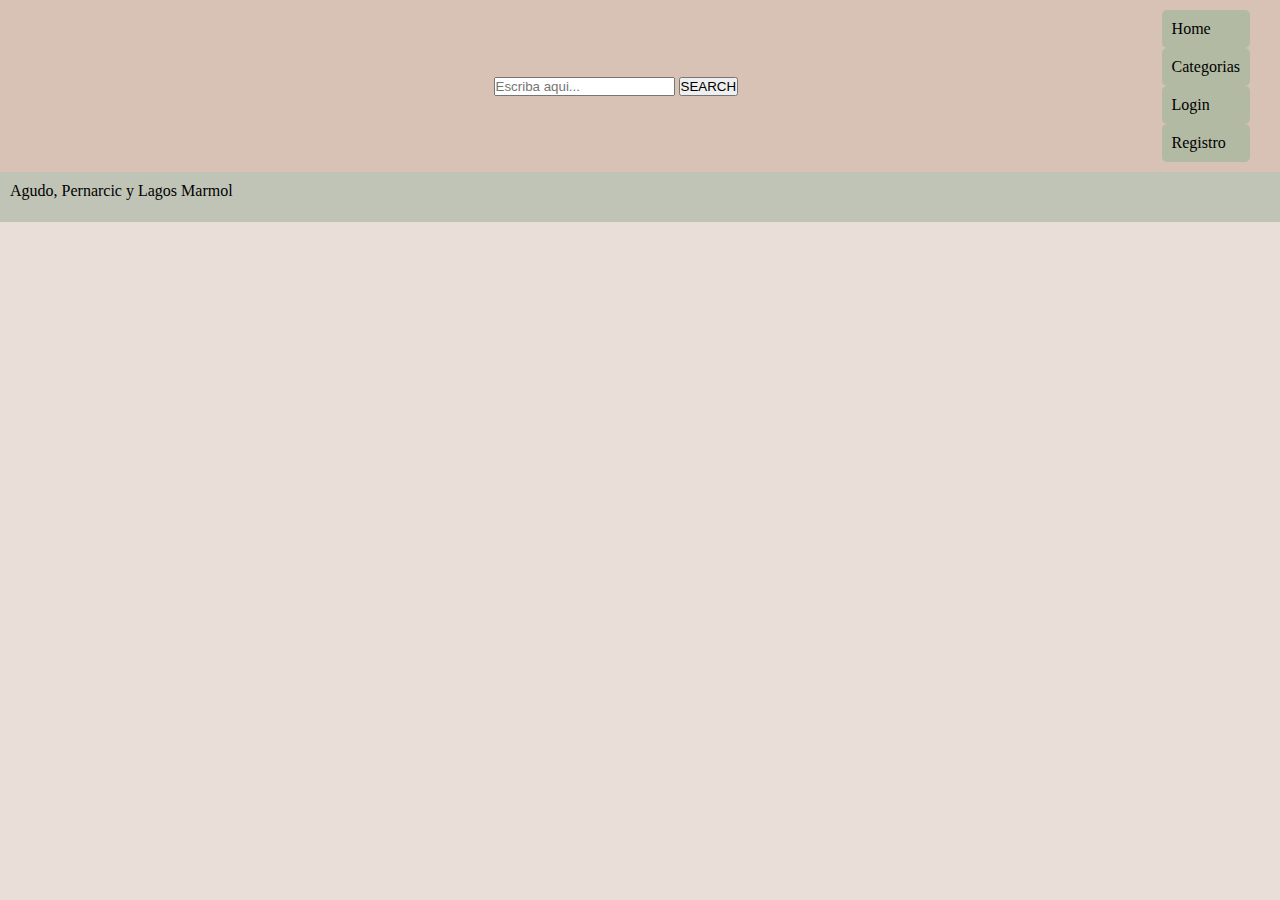
==== categorias.html @ 9627196a "modificaciones en css y java de categories" ====
<!DOCTYPE html>
<html lang="en">
<head>
    <meta charset="UTF-8">
    <meta name="viewport" content="width=device-width, initial-scale=1.0">
    <title>Categorias</title>
    <link rel="stylesheet" href="./css/style.css">
</head>
<body>
    <header>
        <img src="" alt="" class="logo">
        <form action="" method="GET">
            <input type="text" name="q" placeholder="Escriba aqui...">
            <button type="submit"> SEARCH</button>

        </form>
        <nav>
            <ul>
                <li class="navh"><a href="./home.html">Home</a></li>
                <li class="navh"><a href="./categorias.html">Categorias</a></li>
                <li class="navh"><a href="./login.html">Login</a></li>
                <li class="navh"><a href="./registro.html">Registro</a></li>
            </ul>
        </nav>
    </header>
    <main>
        <section class="categoriasht">

        </section>
        <section class="recetaht">

        </section>
    </main>
    <footer>
    <p>Agudo, Pernarcic y Lagos Marmol</p>
    </footer>
    <script src="./js/categories.js"></script>
</body>
</html>
---- css/style.css ----
*{
    box-sizing: border-box;
    padding: 0px;
    margin: 0px;
}
header{
    display: flex;
    justify-content: space-between;
    align-items: center; 
    padding: 10px 20px; 
    background-color: #D8C2B5; 
}

.logo{
    margin-left: 30px;
    margin-right: 30px;
    height: 80px;
    border-radius: 50px;
    margin-bottom: 8px;
}

.ul_navegador{
    display: flex;
    justify-content: space-between;
    margin-left: 30px;
    margin-right: 30px;
    gap: 20px;
}
.navh{
    flex-direction: row;
    margin-left: 10px;
    margin-right: 10px;
    list-style: none;
    padding: 10px;
    border-radius: 5px;
    background-color: #b3baa3 ;
    
}
.data-recipie :hover{
    font-weight: bold;
    color: #7a826a;
}
.section_main{
    display: flex;
    justify-content: space-between;
    flex-wrap: wrap;
}
.art_receta{
    flex-direction: row;
    width: 15%;
    margin: 15px;
    background-color: #D8C2B5;
    padding: 10px;
    border-radius: 5px;
}
.img_receta{
    height: 200px;
}
body{
    background-color: #EADFD8;
}
a{
    color: black;
    text-decoration: none;
}
footer{
    background-color: #C0C4B6;
    height: 50px;
    padding: 10px;
}
.pf{
    text-align: center;
}
.section_header{
    display: flex;
    justify-content: space-between;
    flex-direction: row;
}
.cajah1{
    display: flex;
    align-self: flex-end;
    align-items: center;
}
.cajah2{
    display: flex;
    align-self: flex-end;
}
.navegador{
    align-self: center;
    margin-top: 20px;
}
.load-more{
    background-color: #D8C2B5;
    border: none;
    border-radius: 50px;
    padding: 12px 24px; 
    font-weight: bold;
    font-size: 14px;
    margin: 10px;

}
.section_detaller{
    display: flex;
    flex-direction: column; 
    align-items: center;
    gap: 10px; 
    margin: 140px; 
    width: 80%; 
    padding: 5px;
    
}
.recipe-image {
    max-width: 50%; 
    height: auto; 
    border-radius: 10px;
}
.art_detalle {
    background-color: #fff6f4;
    padding: 20px;
    border-radius: 8px;
    width: 100%;
    max-width: 800px;
}

.recipe-title {
    font-size: 20px;
    color: #4a4646;
    text-align: center;
}

.recipe-image {
    width: 100%;
    max-width: 500px;
    height: auto;
    border-radius: 8px;
    margin-bottom: 20px;
    margin-left: 20%;
    margin-top: 5%;
}

.recipe-cooking-time,
.recipe-instructions {
    font-size: 14px;
    margin-bottom: 15px;
}

.recipe-categories {
    list-style: none;
    padding: 0;
}

.recipe-categories li {
    margin-bottom: 10px;
}

.recipe-categories li a {
    color: #4C4C4C;
    text-decoration: none;
    font-size: 10px;
    font-weight: bold;
}

.main_login{
    display: flex;
    justify-content: center;
    align-items: center;
    height: 680px;
}
.section_form{
    background-color: #aeafb1;
    padding: 50px;
    width: 300px;
    height: 200px;
    border: 2px rgb(129, 122, 122) solid;
    border-radius: 30px;
}
.main_home{
    display: flex;
    justify-content: center;
    align-items: center;
    flex-direction: column;
    padding: 20px;
}

.categoriasht ul {
    display: flex;
    flex-wrap: wrap;
    gap: 20px;
    justify-content: center;
    padding: 10px;
}

.categoriasht li {
    background-color: #fff6f4;
    padding: 15px 20px;
    border-radius: 8px;
    text-align: center;
    max-width: 200px;
    flex-direction: column;
}

.categoriasht li:hover {
    color: #b3baa3;
}

.categoriasht a {
    color: #333;
    display: block;
    text-align: center;
}

.detalle_categories {
    display: flex;
    flex-wrap: wrap;
    gap: 20px;
    justify-content: center;
    padding: 10px;
}


@media(max-width: 420px){
    body{
        width: 420px;
    }
    .art_receta{
        display: flex;
        flex-direction: column;
        width: 50%;
        align-self: center;
        
    }
    .ul_navegador{
        display: flex;
        flex-direction: column;
        align-items: center;
        padding: 0;
        margin: 0;
        list-style: none;
     
    }
    .section_header{
        display: flex;
        flex-direction: column;
    }
    header{
        height: auto;
    }
    .navh{
        margin-top: 10px;
        margin-bottom: 10px;
    }
    .caja1{
        align-self: center;
    }
    .caja2{
        align-self: center;
    }
    }
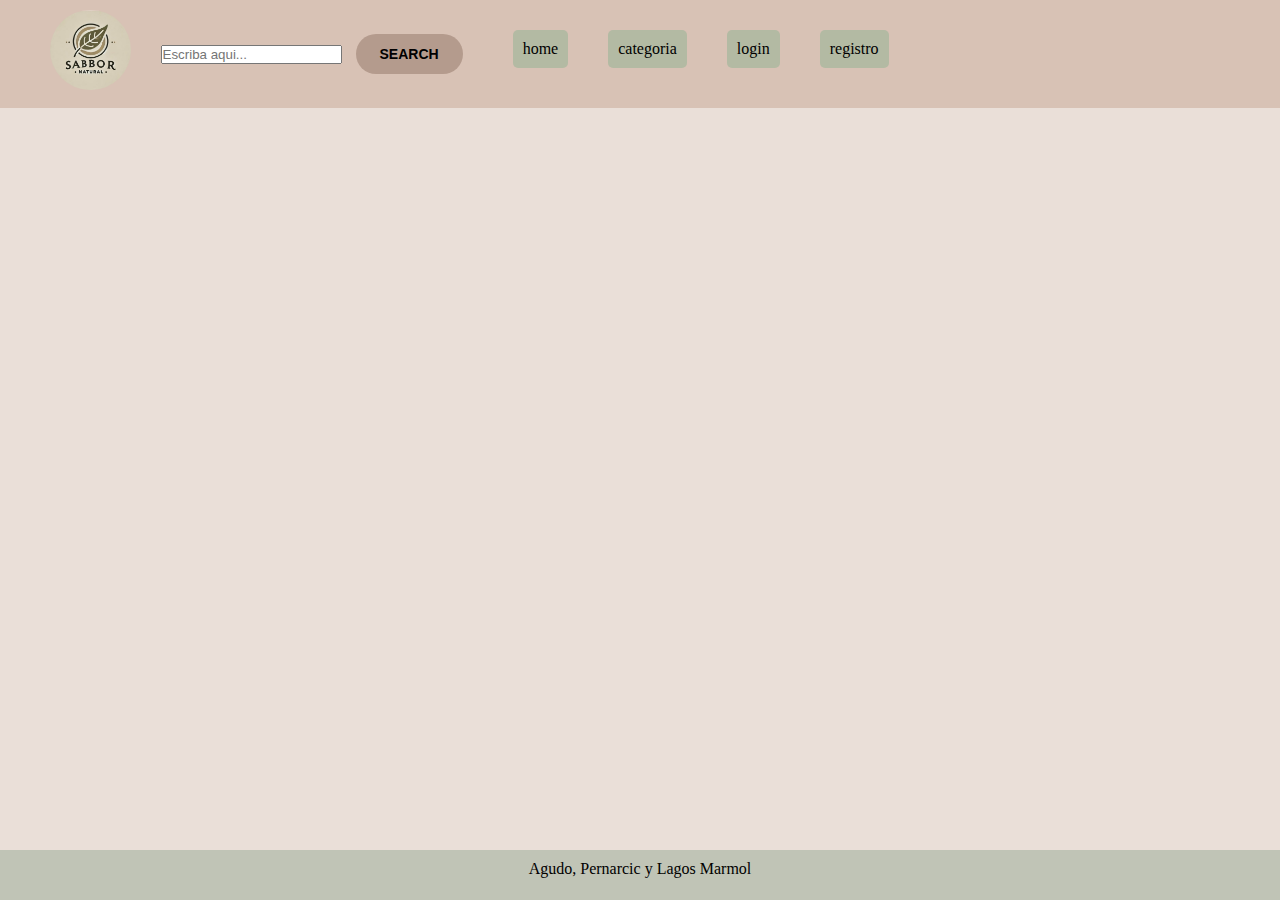
==== commit 1e5259c3: "correccion de css general" ====
--- a/categorias.html
+++ b/categorias.html
@@ -8,20 +8,31 @@
 </head>
 <body>
     <header>
-        <img src="" alt="" class="logo">
-        <form action="" method="GET">
-            <input type="text" name="q" placeholder="Escriba aqui...">
-            <button type="submit"> SEARCH</button>
+        <section class="section_header">
+            <div class="caja1">
+                <div class="cajah1">
+                    <img src="./img/img_logo_tp.jpg" alt="logo" class="logo">
+                </div>
+                <div class="cajah2">
+                    <form action="resultado.html" method="GET">
+                    <input type="text" name="q" placeholder="Escriba aqui...">
+                    <button type="submit" class="boton_search"> SEARCH</button>
+                    </form>
+                </div>
 
-        </form>
-        <nav>
-            <ul>
-                <li class="navh"><a href="./home.html">Home</a></li>
-                <li class="navh"><a href="./categorias.html">Categorias</a></li>
-                <li class="navh"><a href="./login.html">Login</a></li>
-                <li class="navh"><a href="./registro.html">Registro</a></li>
-            </ul>
-        </nav>
+            
+            </div>
+            <div class="caja2">
+            <nav class="navegador">
+                <ul class="ul_navegador">
+                    <li class="navh"><a href="./home.html">home</a></li>
+                    <li class="navh"><a href="./categorias.html">categoria</a></li>
+                    <li class="navh"><a href="./login.html">login</a></li>
+                    <li class="navh"><a href="./registro.html">registro</a></li>
+                 </ul>
+            </nav>
+            </div>
+        </section>
     </header>
     <main>
         <section class="categoriasht">
@@ -32,7 +43,7 @@
         </section>
     </main>
     <footer>
-    <p>Agudo, Pernarcic y Lagos Marmol</p>
+    <p class="pf">Agudo, Pernarcic y Lagos Marmol</p>
     </footer>
     <script src="./js/categories.js"></script>
 </body>
--- a/css/style.css
+++ b/css/style.css
@@ -2,6 +2,12 @@
     box-sizing: border-box;
     padding: 0px;
     margin: 0px;
+}
+body {
+    display: flex;
+    flex-direction: column; 
+    min-height: 100vh;
+    justify-content: space-between;
 }
 header{
     display: flex;
@@ -33,20 +39,34 @@
     list-style: none;
     padding: 10px;
     border-radius: 5px;
-    background-color: #b3baa3 ;
+    background-color: #b3baa3;
     
 }
+.data-recipiea{
+    font-weight: bold;
+    color: #8f9878;
+}
 .data-recipie :hover{
     font-weight: bold;
-    color: #7a826a;
+    color: #87898d;
 }
 .section_main{
     display: flex;
     justify-content: space-between;
     flex-wrap: wrap;
 }
+.search-results{
+    display: flex;
+    flex-direction: row;
+    justify-content: center;
+    align-items: center;
+    height: auto;
+    width: 100%;
+    flex-wrap: wrap;
+}
 .art_receta{
-    flex-direction: row;
+    display: flex;
+    flex-direction: column;
     width: 15%;
     margin: 15px;
     background-color: #D8C2B5;
@@ -70,12 +90,17 @@
 }
 .pf{
     text-align: center;
+
 }
 .section_header{
     display: flex;
     justify-content: space-between;
     flex-direction: row;
 }
+.caja1{
+    display: flex;
+    flex-direction: row;
+}
 .cajah1{
     display: flex;
     align-self: flex-end;
@@ -83,7 +108,8 @@
 }
 .cajah2{
     display: flex;
-    align-self: flex-end;
+    align-items: center;
+    justify-content: center;
 }
 .navegador{
     align-self: center;
@@ -97,7 +123,16 @@
     font-weight: bold;
     font-size: 14px;
     margin: 10px;
-
+    
+}
+.boton_search{
+    background-color: #b49b8d;
+    border: none;
+    border-radius: 50px;
+    padding: 12px 24px; 
+    font-weight: bold;
+    font-size: 14px;
+    margin: 10px;
 }
 .section_detaller{
     display: flex;
@@ -113,6 +148,8 @@
     max-width: 50%; 
     height: auto; 
     border-radius: 10px;
+    align-self: center;
+    
 }
 .art_detalle {
     background-color: #fff6f4;
@@ -120,6 +157,9 @@
     border-radius: 8px;
     width: 100%;
     max-width: 800px;
+    display: flex;
+    justify-content: center;
+    flex-direction: column;
 }
 
 .recipe-title {
@@ -128,16 +168,22 @@
     text-align: center;
 }
 
-.recipe-image {
-    width: 100%;
-    max-width: 500px;
-    height: auto;
-    border-radius: 8px;
-    margin-bottom: 20px;
-    margin-left: 20%;
-    margin-top: 5%;
-}
-
+.main_d_cat{
+    display: flex;
+    align-items: center;
+    justify-content: center;
+}
+.ulp{
+    display: flex;
+    align-items: center;
+    justify-content: center;
+    flex-direction: column;
+}
+.main_resultados{
+    display: flex;
+    justify-content: center;
+    align-items: center;
+}
 .recipe-cooking-time,
 .recipe-instructions {
     font-size: 14px;
@@ -168,18 +214,81 @@
 }
 .section_form{
     background-color: #aeafb1;
-    padding: 50px;
+   display: flex;
+   align-items: center;
+   justify-content: center;
     width: 300px;
     height: 200px;
     border: 2px rgb(129, 122, 122) solid;
     border-radius: 30px;
 }
-.main_home{
-    display: flex;
-    justify-content: center;
-    align-items: center;
-    flex-direction: column;
-    padding: 20px;
+
+.form-container{
+  background:#aeafb1;
+  padding: 20px 30px;
+  border: 2px rgb(129, 122, 122) solid;
+  border-radius: 8px;
+  box-shadow: 0 4px 10px rgba(0, 0, 0, 0.1);
+  width: 100%;
+  max-width: 400px;
+  text-align: center;
+  display: flex;
+  justify-content: center;
+  align-items: center;
+}
+
+.main_registro{
+    display: flex;
+    align-items: center;
+    justify-content: center;
+}
+.h2reg {
+    margin-bottom: 20px;
+}
+      
+label {
+    display: block;
+    margin: 10px 0 5px;
+}
+      
+input[type="email"],
+input[type="password"] {
+    width: 100%;
+    padding: 10px;
+    margin-bottom: 10px;
+    border: 1px solid #ccc;
+    border-radius: 4px;
+}
+      
+.checkbox-container {
+    display: flex;
+    align-items: center;
+    margin-bottom: 15px;
+}
+      
+.checkbox-container label {
+    margin-left: 5px;
+}
+      
+.buttreg {
+    background-color: #007bff;
+    color: #fff;
+    border: none;
+    padding: 10px 20px;
+    border-radius: 4px;
+    cursor: pointer;
+    width: 100%;
+}
+      
+button:hover {
+    background-color: #0056b3;
+}
+      
+.error-message {
+    color: red;
+    font-size: 12px;
+    margin: 0;
+    height: 14px;
 }
 
 .categoriasht ul {
@@ -197,6 +306,7 @@
     text-align: center;
     max-width: 200px;
     flex-direction: column;
+    list-style: none;
 }
 
 .categoriasht li:hover {
@@ -215,6 +325,27 @@
     gap: 20px;
     justify-content: center;
     padding: 10px;
+}
+.detll_cate{
+    flex-direction: row;
+    width: 50%;
+    margin: 40px;
+    background-color: #D8C2B5;
+    padding: 10px;
+    border-radius: 5px;
+   
+}
+.h1_detalle{
+    text-align: center;
+}
+.img_detalle{
+    height: 400px;
+    margin-left: 50px;
+    margin-bottom: 15px;
+    margin-top: 15px;
+}
+.detall_cate p{
+    margin-top: 15px;
 }
 
 
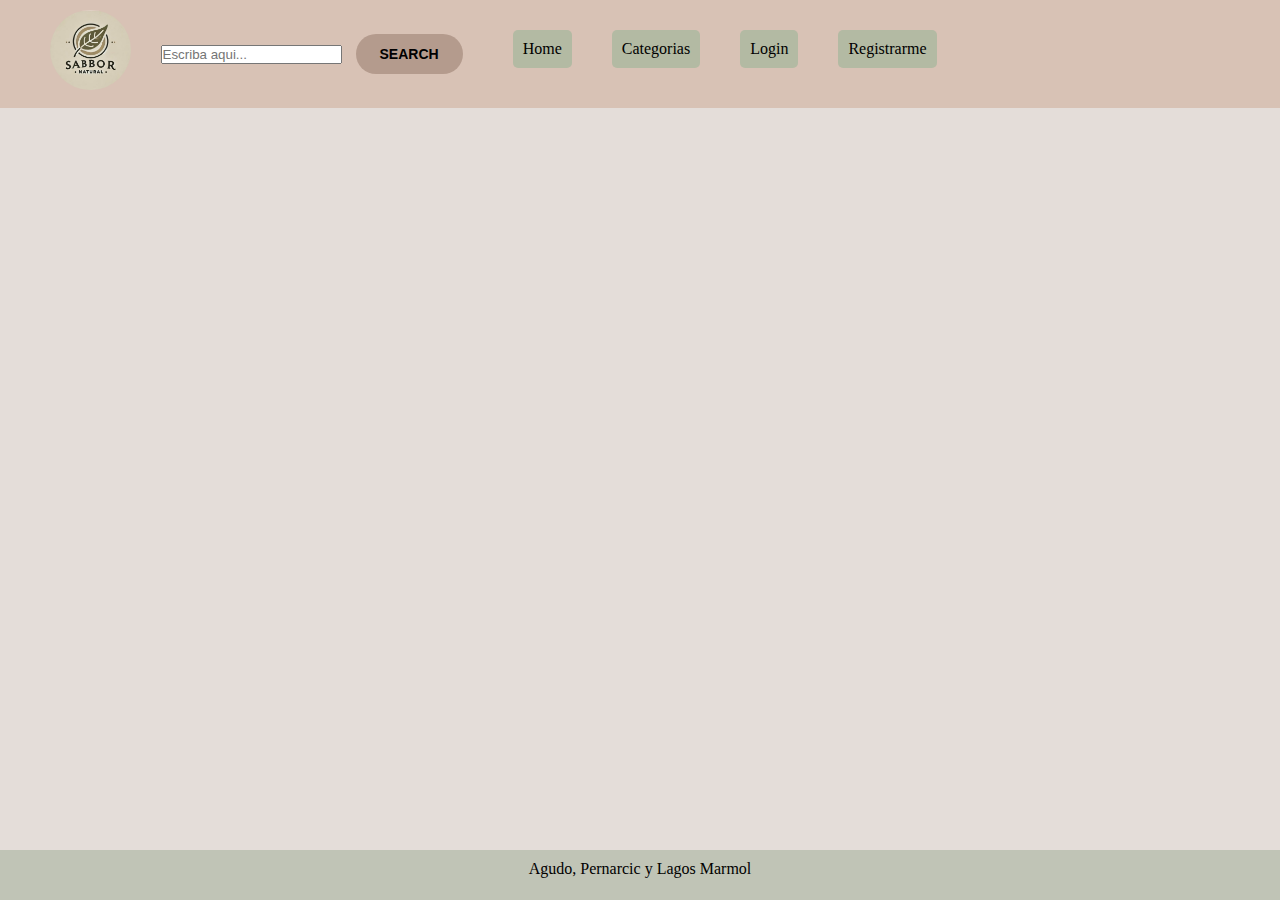
==== commit 85951e15: "cambios en css, y html para navegador" ====
--- a/categorias.html
+++ b/categorias.html
@@ -25,10 +25,10 @@
             <div class="caja2">
             <nav class="navegador">
                 <ul class="ul_navegador">
-                    <li class="navh"><a href="./home.html">home</a></li>
-                    <li class="navh"><a href="./categorias.html">categoria</a></li>
-                    <li class="navh"><a href="./login.html">login</a></li>
-                    <li class="navh"><a href="./registro.html">registro</a></li>
+                    <li class="navh"><a href="./home.html">Home</a></li>
+                    <li class="navh"><a href="./categorias.html">Categorias</a></li>
+                    <li class="navh"><a href="./login.html">Login</a></li>
+                    <li class="navh"><a href="./registro.html">Registrarme</a></li>
                  </ul>
             </nav>
             </div>
--- a/css/style.css
+++ b/css/style.css
@@ -77,7 +77,7 @@
     height: 200px;
 }
 body{
-    background-color: #EADFD8;
+    background-color: #e4ddd9;
 }
 a{
     color: black;
@@ -321,28 +321,33 @@
 
 .detalle_categories {
     display: flex;
-    flex-wrap: wrap;
-    gap: 20px;
-    justify-content: center;
-    padding: 10px;
+    flex-wrap: wrap; 
+    gap: 20px; 
+    justify-content: center; 
+    align-items: stretch;
+    padding: 20px;
 }
 .detll_cate{
-    flex-direction: row;
-    width: 50%;
-    margin: 40px;
+    display: flex;
+    flex-direction: column; 
+    max-width: 400px; 
+    margin: 10px; 
     background-color: #D8C2B5;
-    padding: 10px;
-    border-radius: 5px;
+    padding: 15px;
+    border-radius: 8px;
    
 }
 .h1_detalle{
     text-align: center;
 }
+
 .img_detalle{
-    height: 400px;
-    margin-left: 50px;
     margin-bottom: 15px;
     margin-top: 15px;
+    width: 80%; 
+    height: 300px;  
+    border-radius: 8px; 
+    margin-left: 38px;
 }
 .detall_cate p{
     margin-top: 15px;
@@ -386,4 +391,8 @@
     .caja2{
         align-self: center;
     }
-    }+    .detll_cate {
+        flex-basis: 100%; 
+        max-width: none;
+    }
+}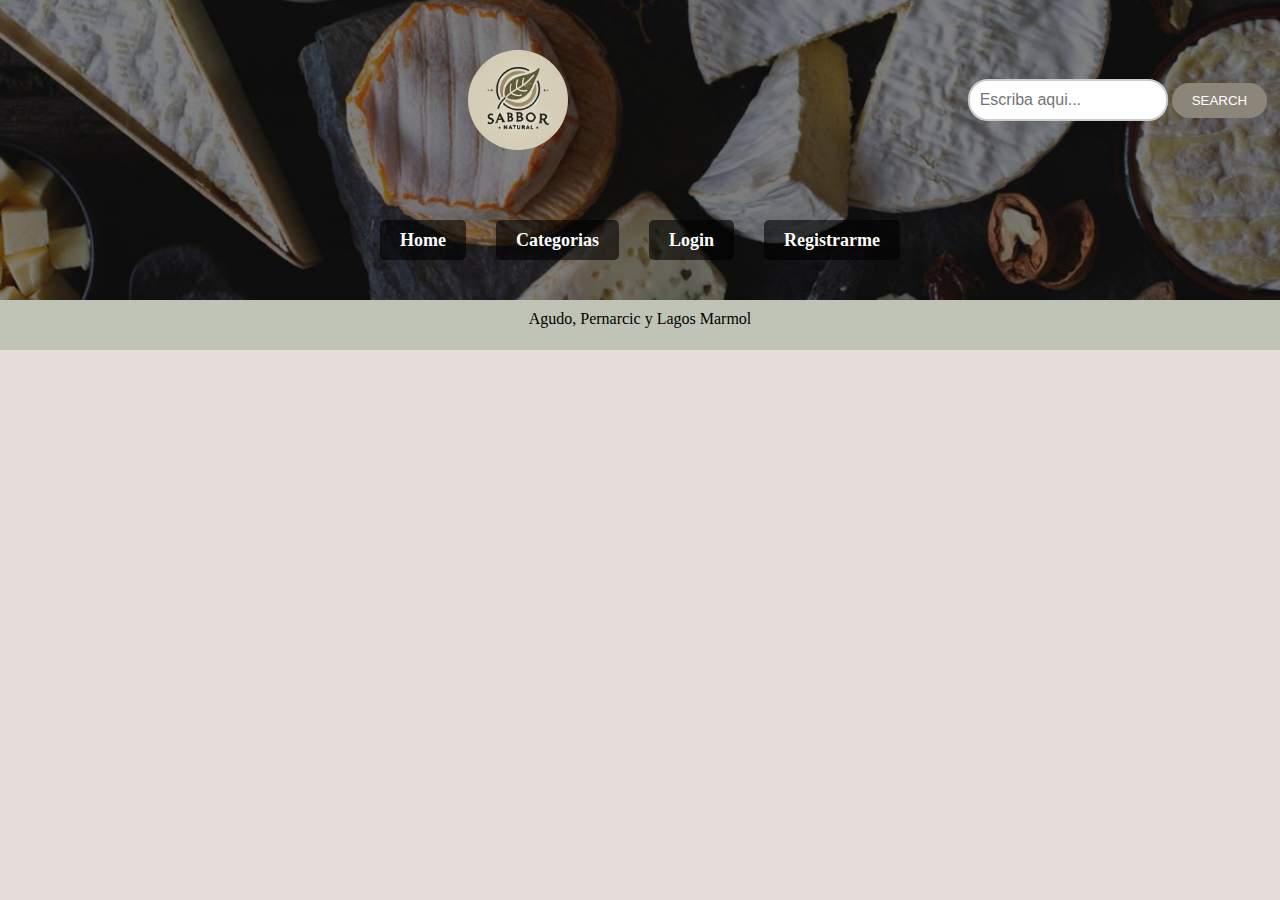
==== commit b1e233a2: "Header nuevo para detalle recetas y categorias" ====
--- a/categorias.html
+++ b/categorias.html
@@ -7,32 +7,26 @@
     <link rel="stylesheet" href="./css/style.css">
 </head>
 <body>
-    <header>
-        <section class="section_header">
-            <div class="caja1">
-                <div class="cajah1">
-                    <img src="./img/img_logo_tp.jpg" alt="logo" class="logo">
-                </div>
-                <div class="cajah2">
-                    <form action="resultado.html" method="GET">
-                    <input type="text" name="q" placeholder="Escriba aqui...">
-                    <button type="submit" class="boton_search"> SEARCH</button>
-                    </form>
-                </div>
-
-            
+    <header class="headercorto">
+        <div class="cont_navl">
+            <img src="./img/img_logo_tp.jpg" alt="logo" class="logo">
+    
+            <div class="cajah2">
+                <form action="resultado.html" method="GET">
+                <input class="boton_texto" type="text" name="q" placeholder="Escriba aqui...">
+                <button type="submit" class="boton_search"> SEARCH</button>
+                </form>
             </div>
-            <div class="caja2">
-            <nav class="navegador">
-                <ul class="ul_navegador">
-                    <li class="navh"><a href="./home.html">Home</a></li>
-                    <li class="navh"><a href="./categorias.html">Categorias</a></li>
-                    <li class="navh"><a href="./login.html">Login</a></li>
-                    <li class="navh"><a href="./registro.html">Registrarme</a></li>
-                 </ul>
-            </nav>
-            </div>
-        </section>
+         </div>
+    
+         <nav class="navegador">
+            <ul class="ul_navegador">
+                <li class="navh"><a href="./home.html">Home</a></li>
+                <li class="navh"><a href="./categorias.html">Categorias</a></li>
+                <li class="navh"><a href="./login.html">Login</a></li>
+                <li class="navh"><a href="./registro.html">Registrarme</a></li>
+             </ul>
+        </nav>
     </header>
     <main>
         <section class="categoriasht">
--- a/css/style.css
+++ b/css/style.css
@@ -3,44 +3,100 @@
     padding: 0px;
     margin: 0px;
 }
-body {
-    display: flex;
-    flex-direction: column; 
-    min-height: 100vh;
-    justify-content: space-between;
-}
+
 header{
-    display: flex;
-    justify-content: space-between;
+    height: 800px; 
+    width: 100%;
+    display: flex;
+    flex-direction: column;
+    align-items: center;
+    justify-content: flex-start; 
+    gap: 80px;
+    background-image: url("../img/quesos.jpg"); 
+    background-size: cover;
+    background-position: center;
+}
+.headercorto{
+    height: 300px; 
+    width: 100%;
+    display: flex;
+    align-items: center;
+    justify-content: center;
+    background-image: url('../img/quesos.jpg'); 
+    background-size: cover;
+    background-position: center;
+    background-repeat: no-repeat;
+}
+.logo{
+    width: 100px;
+    height: 100px;
+    border-radius: 50%;
+}
+.cont_navl{
+    display: flex;
     align-items: center; 
-    padding: 10px 20px; 
-    background-color: #D8C2B5; 
-}
-
-.logo{
-    margin-left: 30px;
-    margin-right: 30px;
-    height: 80px;
-    border-radius: 50px;
-    margin-bottom: 8px;
-}
-
-.ul_navegador{
-    display: flex;
-    justify-content: space-between;
-    margin-left: 30px;
-    margin-right: 30px;
-    gap: 20px;
-}
-.navh{
+    justify-content: flex-end;
     flex-direction: row;
-    margin-left: 10px;
-    margin-right: 10px;
+    gap: 400px;
+    width: 98%; 
+}
+.navegador {
+    display: flex; 
+    align-items: center;
+}
+
+.ul_navegador {
+    display: flex;
+    gap: 30px;
     list-style: none;
-    padding: 10px;
+}
+
+.ul_navegador .navh a {
+    text-decoration: none;
+    color: white;
+    font-size: 18px;
+    font-weight: bold;
+    background-color: rgba(0, 0, 0, 0.6);
+    padding: 10px 20px;
     border-radius: 5px;
-    background-color: #b3baa3;
-    
+}
+
+.ul_navegador .navh a:hover {
+    background-color: #D8C2B5;
+}
+#titulo {
+    font-weight: bold;
+    text-align: center;
+    margin-top: 10%;
+    color: #f3e9e4;
+    font-size: 90px;
+    font-family: 'Roboto', sans-serif;
+    font-weight: 900;
+}
+.cajah2 {
+    display: flex;
+    justify-content: center;
+    gap: 10px;
+} 
+.boton_texto {
+    padding: 10px;
+    border: 2px solid #ccc;
+    border-radius: 20px;
+    outline: none;
+    font-size: 16px;
+    width: 200px;
+}
+
+.boton_search {
+    padding: 10px 20px;
+    background-color: #8c8579;
+    color: white;
+    border: none;
+    border-radius: 20px;
+}
+
+.boton_search:hover {
+    background-color: #6c6154;
 }
 .data-recipiea{
     font-weight: bold;
@@ -67,6 +123,7 @@
 .art_receta{
     display: flex;
     flex-direction: column;
+    height: 325px;
     width: 15%;
     margin: 15px;
     background-color: #D8C2B5;
@@ -83,6 +140,8 @@
     color: black;
     text-decoration: none;
 }
+
+
 footer{
     background-color: #C0C4B6;
     height: 50px;
@@ -91,30 +150,10 @@
 .pf{
     text-align: center;
 
-}
-.section_header{
-    display: flex;
-    justify-content: space-between;
-    flex-direction: row;
-}
-.caja1{
-    display: flex;
-    flex-direction: row;
-}
-.cajah1{
-    display: flex;
-    align-self: flex-end;
-    align-items: center;
-}
-.cajah2{
-    display: flex;
-    align-items: center;
-    justify-content: center;
-}
-.navegador{
-    align-self: center;
-    margin-top: 20px;
-}
+
+}
+
+
 .load-more{
     background-color: #D8C2B5;
     border: none;
@@ -125,7 +164,8 @@
     margin: 10px;
     
 }
-.boton_search{
+
+.boton_enviar{
     background-color: #b49b8d;
     border: none;
     border-radius: 50px;
@@ -134,6 +174,16 @@
     font-size: 14px;
     margin: 10px;
 }
+.boton_registrarse{
+    background-color: #b49b8d;
+    border: none;
+    border-radius: 50px;
+    padding: 12px 24px; 
+    font-weight: bold;
+    font-size: 14px;
+    margin: 10px;
+}
+
 .section_detaller{
     display: flex;
     flex-direction: column; 
@@ -167,7 +217,9 @@
     color: #4a4646;
     text-align: center;
 }
-
+.cargarmas{
+    margin-bottom:20px;
+}
 .main_d_cat{
     display: flex;
     align-items: center;
@@ -183,6 +235,7 @@
     display: flex;
     justify-content: center;
     align-items: center;
+    flex-direction: column;
 }
 .recipe-cooking-time,
 .recipe-instructions {
@@ -215,10 +268,12 @@
 .section_form{
     background-color: #aeafb1;
    display: flex;
+   flex-direction: column;
    align-items: center;
    justify-content: center;
     width: 300px;
-    height: 200px;
+    height: auto;
+    padding: 10px;
     border: 2px rgb(129, 122, 122) solid;
     border-radius: 30px;
 }
@@ -242,6 +297,12 @@
     align-items: center;
     justify-content: center;
 }
+.main_home{
+    display: flex;
+    flex-direction: column;
+    align-items: center;
+    justify-content: center;
+}
 .h2reg {
     margin-bottom: 20px;
 }
@@ -353,46 +414,57 @@
     margin-top: 15px;
 }
 
-
-@media(max-width: 420px){
-    body{
-        width: 420px;
-    }
-    .art_receta{
+@media (max-width: 420px) {
+    body {
+        max-width: 100%; 
+        margin: 0;
+        padding: 0;
+    }
+
+    .art_receta {
         display: flex;
         flex-direction: column;
-        width: 50%;
-        align-self: center;
-        
-    }
-    .ul_navegador{
+        width: 80%; 
+        max-width: 300px;
+        align-self: center; 
+        text-align: center; 
+        margin: 10px auto; 
+    }
+
+    .img_receta{
+        width: 100%;
+        border-radius: 10px; 
+        margin-bottom: 10px;
+    }
+
+    .ul_navegador {
         display: flex;
         flex-direction: column;
         align-items: center;
+        gap: 10px; 
+        list-style: none;
+        margin: 0;
         padding: 0;
-        margin: 0;
-        list-style: none;
-     
-    }
-    .section_header{
+    }
+
+    .section_header {
         display: flex;
         flex-direction: column;
-    }
-    header{
-        height: auto;
-    }
-    .navh{
+        align-items: center;
+    }
+
+    .navh {
         margin-top: 10px;
         margin-bottom: 10px;
     }
-    .caja1{
+
+    .caja1, .caja2 {
         align-self: center;
     }
-    .caja2{
-        align-self: center;
-    }
+
     .detll_cate {
-        flex-basis: 100%; 
+        flex-basis: 100%;
         max-width: none;
+        text-align: center;
     }
 }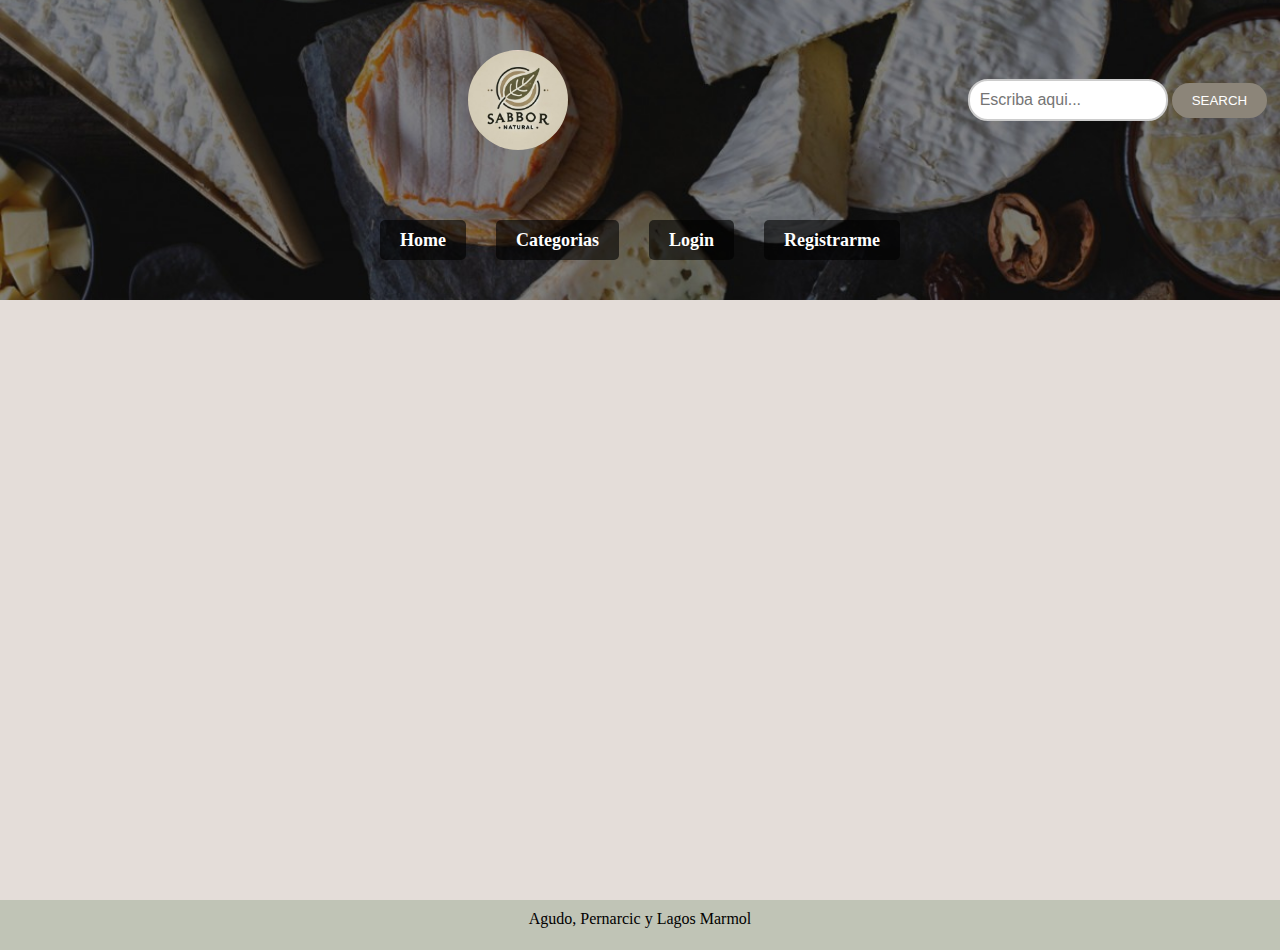
==== commit 5d6ec77c: "modificaciones en css categorias" ====
--- a/categorias.html
+++ b/categorias.html
@@ -30,7 +30,7 @@
     </header>
     <main>
         <section class="categoriasht">
-
+           
         </section>
         <section class="recetaht">
 
--- a/css/style.css
+++ b/css/style.css
@@ -351,33 +351,31 @@
     margin: 0;
     height: 14px;
 }
-
+.categoriasht{
+    height: 600px;
+}
 .categoriasht ul {
     display: flex;
     flex-wrap: wrap;
-    gap: 20px;
-    justify-content: center;
-    padding: 10px;
-}
-
-.categoriasht li {
-    background-color: #fff6f4;
-    padding: 15px 20px;
-    border-radius: 8px;
-    text-align: center;
-    max-width: 200px;
-    flex-direction: column;
+    flex-direction: row;
+    gap: 55px;
+    justify-content: center;
+    padding: 10px;
     list-style: none;
+    align-items: center;
+    margin: 5%;
 }
 
 .categoriasht li:hover {
-    color: #b3baa3;
-}
-
-.categoriasht a {
+    color: #6c6154;
+    font-weight: bold;
+}
+
+.categA{
     color: #333;
-    display: block;
-    text-align: center;
+}
+.categA:hover{
+    color: #6c6154;
 }
 
 .detalle_categories {
@@ -386,7 +384,7 @@
     gap: 20px; 
     justify-content: center; 
     align-items: stretch;
-    padding: 20px;
+    flex-direction: row;
 }
 .detll_cate{
     display: flex;
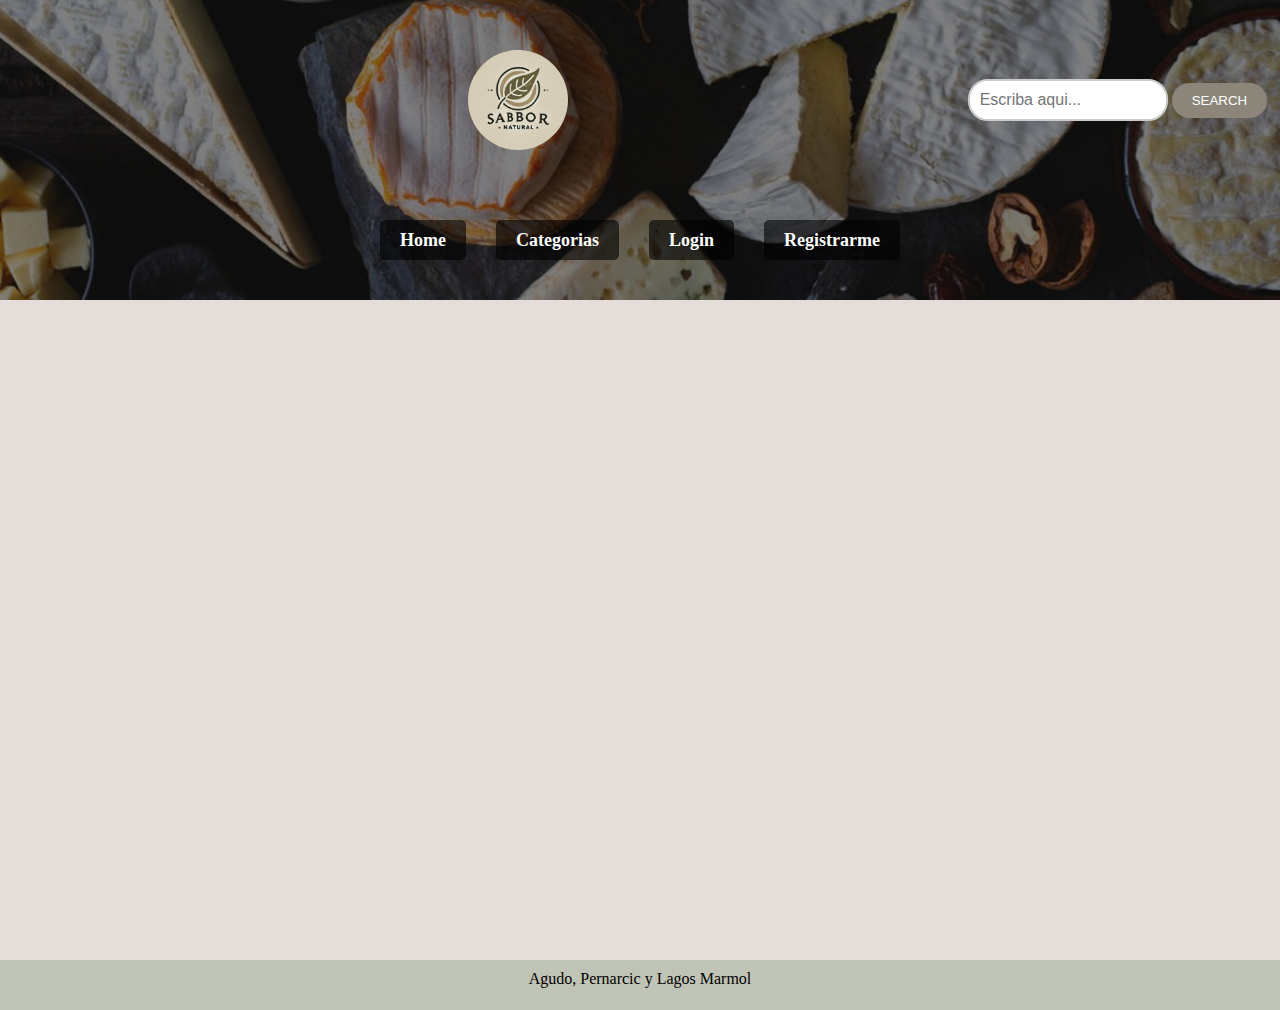
==== commit d104d243: "cambie algunas cosas de css" ====
--- a/categorias.html
+++ b/categorias.html
@@ -28,13 +28,11 @@
              </ul>
         </nav>
     </header>
-    <main>
+    <main class="main_cat">
         <section class="categoriasht">
            
         </section>
-        <section class="recetaht">
 
-        </section>
     </main>
     <footer>
     <p class="pf">Agudo, Pernarcic y Lagos Marmol</p>
--- a/css/style.css
+++ b/css/style.css
@@ -263,7 +263,7 @@
     display: flex;
     justify-content: center;
     align-items: center;
-    height: 680px;
+    padding: 100px;
 }
 .section_form{
     background-color: #aeafb1;
@@ -296,6 +296,7 @@
     display: flex;
     align-items: center;
     justify-content: center;
+    padding: 60px;
 }
 .main_home{
     display: flex;
@@ -353,6 +354,10 @@
 }
 .categoriasht{
     height: 600px;
+}
+.main_cat{
+    padding: 20px;
+    margin: 10px;
 }
 .categoriasht ul {
     display: flex;
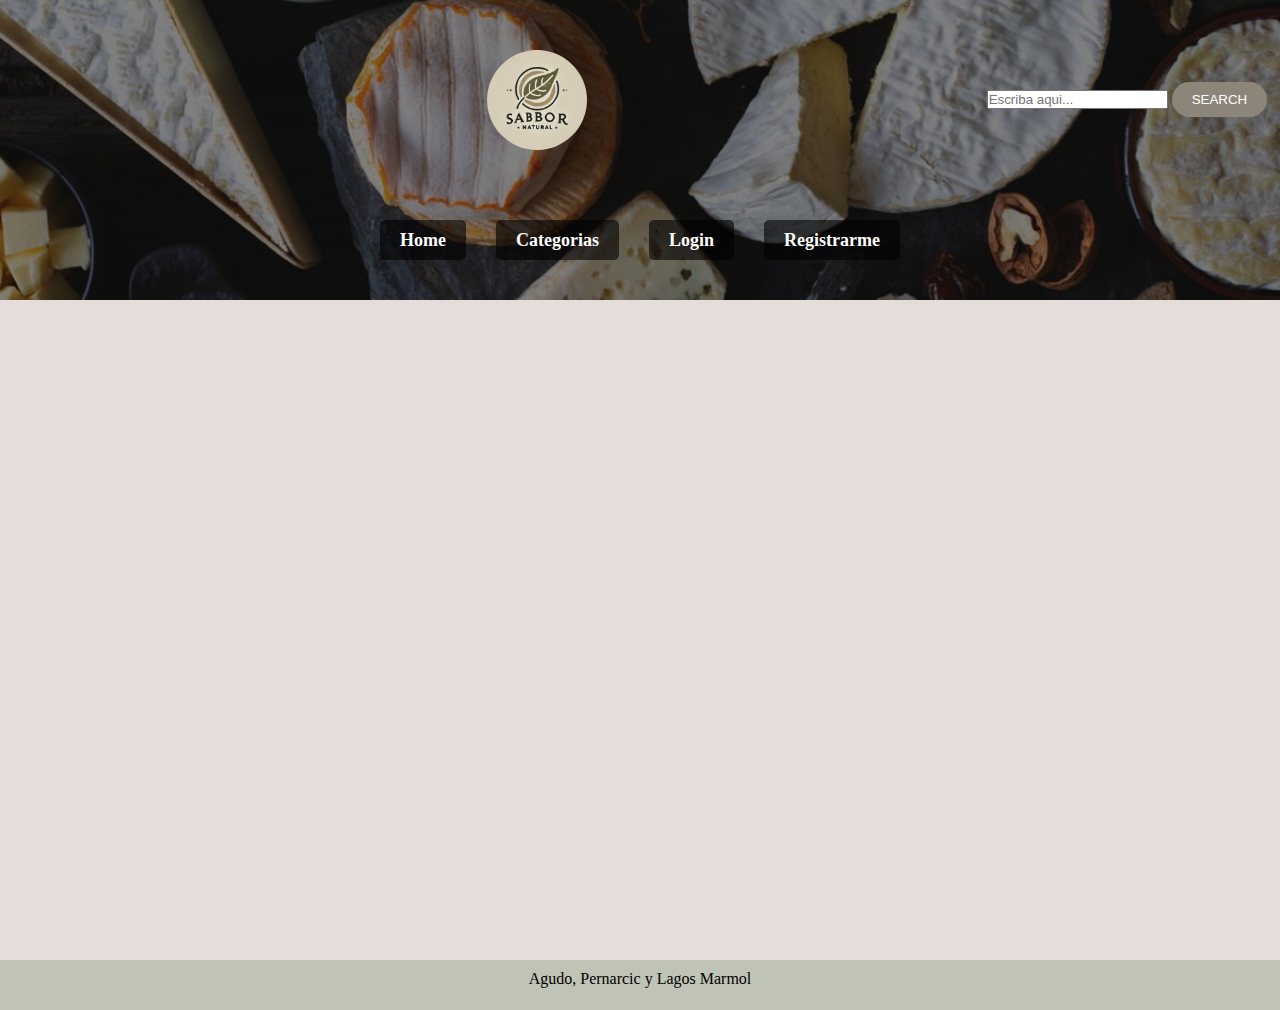
==== commit 8f7330d3: "arregle algo del login y del buscador" ====
--- a/categorias.html
+++ b/categorias.html
@@ -12,8 +12,8 @@
             <img src="./img/img_logo_tp.jpg" alt="logo" class="logo">
     
             <div class="cajah2">
-                <form action="resultado.html" method="GET">
-                <input class="boton_texto" type="text" name="q" placeholder="Escriba aqui...">
+                <form action="resultado.html" method="GET" id="search">
+                <input id="boton_texto" type="text" name="q" placeholder="Escriba aqui...">
                 <button type="submit" class="boton_search"> SEARCH</button>
                 </form>
             </div>
--- a/css/style.css
+++ b/css/style.css
@@ -428,16 +428,18 @@
         display: flex;
         flex-direction: column;
         width: 80%; 
-        max-width: 300px;
-        align-self: center; 
+        max-width: 300px; 
         text-align: center; 
         margin: 10px auto; 
+        height: auto;
+        background-color: #aeafb1;
     }
 
     .img_receta{
         width: 100%;
         border-radius: 10px; 
         margin-bottom: 10px;
+        height: auto;
     }
 
     .ul_navegador {
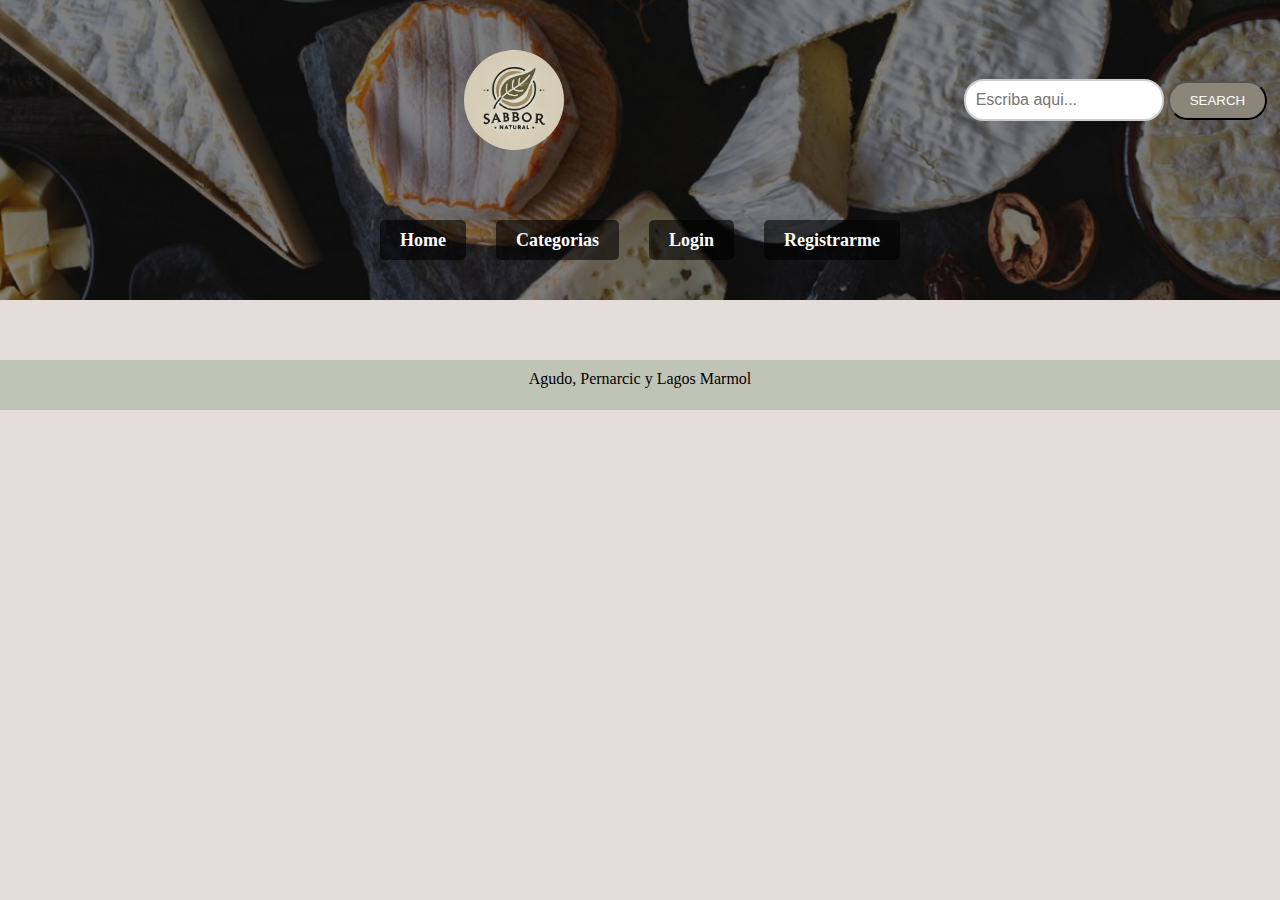
==== commit d2e4d789: "cambios en search" ====
--- a/categorias.html
+++ b/categorias.html
@@ -13,7 +13,7 @@
     
             <div class="cajah2">
                 <form action="resultado.html" method="GET" id="search">
-                <input id="boton_texto" type="text" name="q" placeholder="Escriba aqui...">
+                <input id="boton_texto" class="boton_texto" type="text" name="q" placeholder="Escriba aqui...">
                 <button type="submit" class="boton_search"> SEARCH</button>
                 </form>
             </div>
--- a/css/style.css
+++ b/css/style.css
@@ -82,7 +82,6 @@
     padding: 10px;
     border: 2px solid #ccc;
     border-radius: 20px;
-    outline: none;
     font-size: 16px;
     width: 200px;
 }
@@ -91,7 +90,6 @@
     padding: 10px 20px;
     background-color: #8c8579;
     color: white;
-    border: none;
     border-radius: 20px;
 }
 
@@ -140,8 +138,6 @@
     color: black;
     text-decoration: none;
 }
-
-
 footer{
     background-color: #C0C4B6;
     height: 50px;
@@ -149,8 +145,6 @@
 }
 .pf{
     text-align: center;
-
-
 }
 
 
@@ -162,7 +156,7 @@
     font-weight: bold;
     font-size: 14px;
     margin: 10px;
-    
+    display: flex;
 }
 
 .boton_enviar{
@@ -188,7 +182,6 @@
     display: flex;
     flex-direction: column; 
     align-items: center;
-    gap: 10px; 
     margin: 140px; 
     width: 80%; 
     padding: 5px;
@@ -202,7 +195,7 @@
     
 }
 .art_detalle {
-    background-color: #fff6f4;
+    background-color: #aaa294;
     padding: 20px;
     border-radius: 8px;
     width: 100%;
@@ -213,13 +206,14 @@
 }
 
 .recipe-title {
-    font-size: 20px;
+    font-size: 25px;
     color: #4a4646;
     text-align: center;
 }
 .cargarmas{
     margin-bottom:20px;
 }
+
 .main_d_cat{
     display: flex;
     align-items: center;
@@ -313,8 +307,8 @@
     margin: 10px 0 5px;
 }
       
-input[type="email"],
-input[type="password"] {
+#email,
+#password {
     width: 100%;
     padding: 10px;
     margin-bottom: 10px;
@@ -338,7 +332,6 @@
     border: none;
     padding: 10px 20px;
     border-radius: 4px;
-    cursor: pointer;
     width: 100%;
 }
       
@@ -353,7 +346,7 @@
     height: 14px;
 }
 .categoriasht{
-    height: 600px;
+    height: fit-content;
 }
 .main_cat{
     padding: 20px;
@@ -432,7 +425,7 @@
         text-align: center; 
         margin: 10px auto; 
         height: auto;
-        background-color: #aeafb1;
+        background-color: #aaa294;
     }
 
     .img_receta{
@@ -446,11 +439,16 @@
         display: flex;
         flex-direction: column;
         align-items: center;
-        gap: 10px; 
+        gap: 5px; 
         list-style: none;
         margin: 0;
         padding: 0;
     }
+    .ul_navegador .navh a {
+        font-size: 15px;
+        padding: 8px 15px;
+        border-radius: 5px;
+    }
 
     .section_header {
         display: flex;
@@ -468,8 +466,62 @@
     }
 
     .detll_cate {
-        flex-basis: 100%;
         max-width: none;
         text-align: center;
     }
+    #titulo{
+        font-size: 30px;
+    }
+    .cont_navl{
+        display: flex;
+        align-items: center;
+        justify-content: space-between;
+        gap: 0%;
+    }
+    .logo{
+        width: 50px; 
+        height: 50px;
+    }
+    .boton_texto {
+        padding: 5px;
+        border-radius: 20px;
+        font-size: 10px;
+        width: 150px;
+    }
+    .boton_search {
+        padding: 3px 8px;
+        border-radius: 20px;
+    }
+    .load-more{
+        background-color: #aaa294;
+
+    }
+    .load-more:hover{
+        background-color: #8f9878;
+    }
+    .data-recipiea{
+        color: #fff6f4;
+        font-weight: lighter;
+    }
+    .categoriasht{
+        height: fit-content;
+        display: flex;
+        flex-direction: row;
+        align-items: center;
+        width: auto;
+    }
+    .header{
+        height: fit-content;
+    }
+    .detalle_r_main{
+        display: flex;
+        align-items: center;
+        justify-content: center;
+    }
+    .section_detaller{
+        display: flex;
+        align-items: center;
+        justify-content: center;
+        flex-wrap: wrap;
+    }
 }